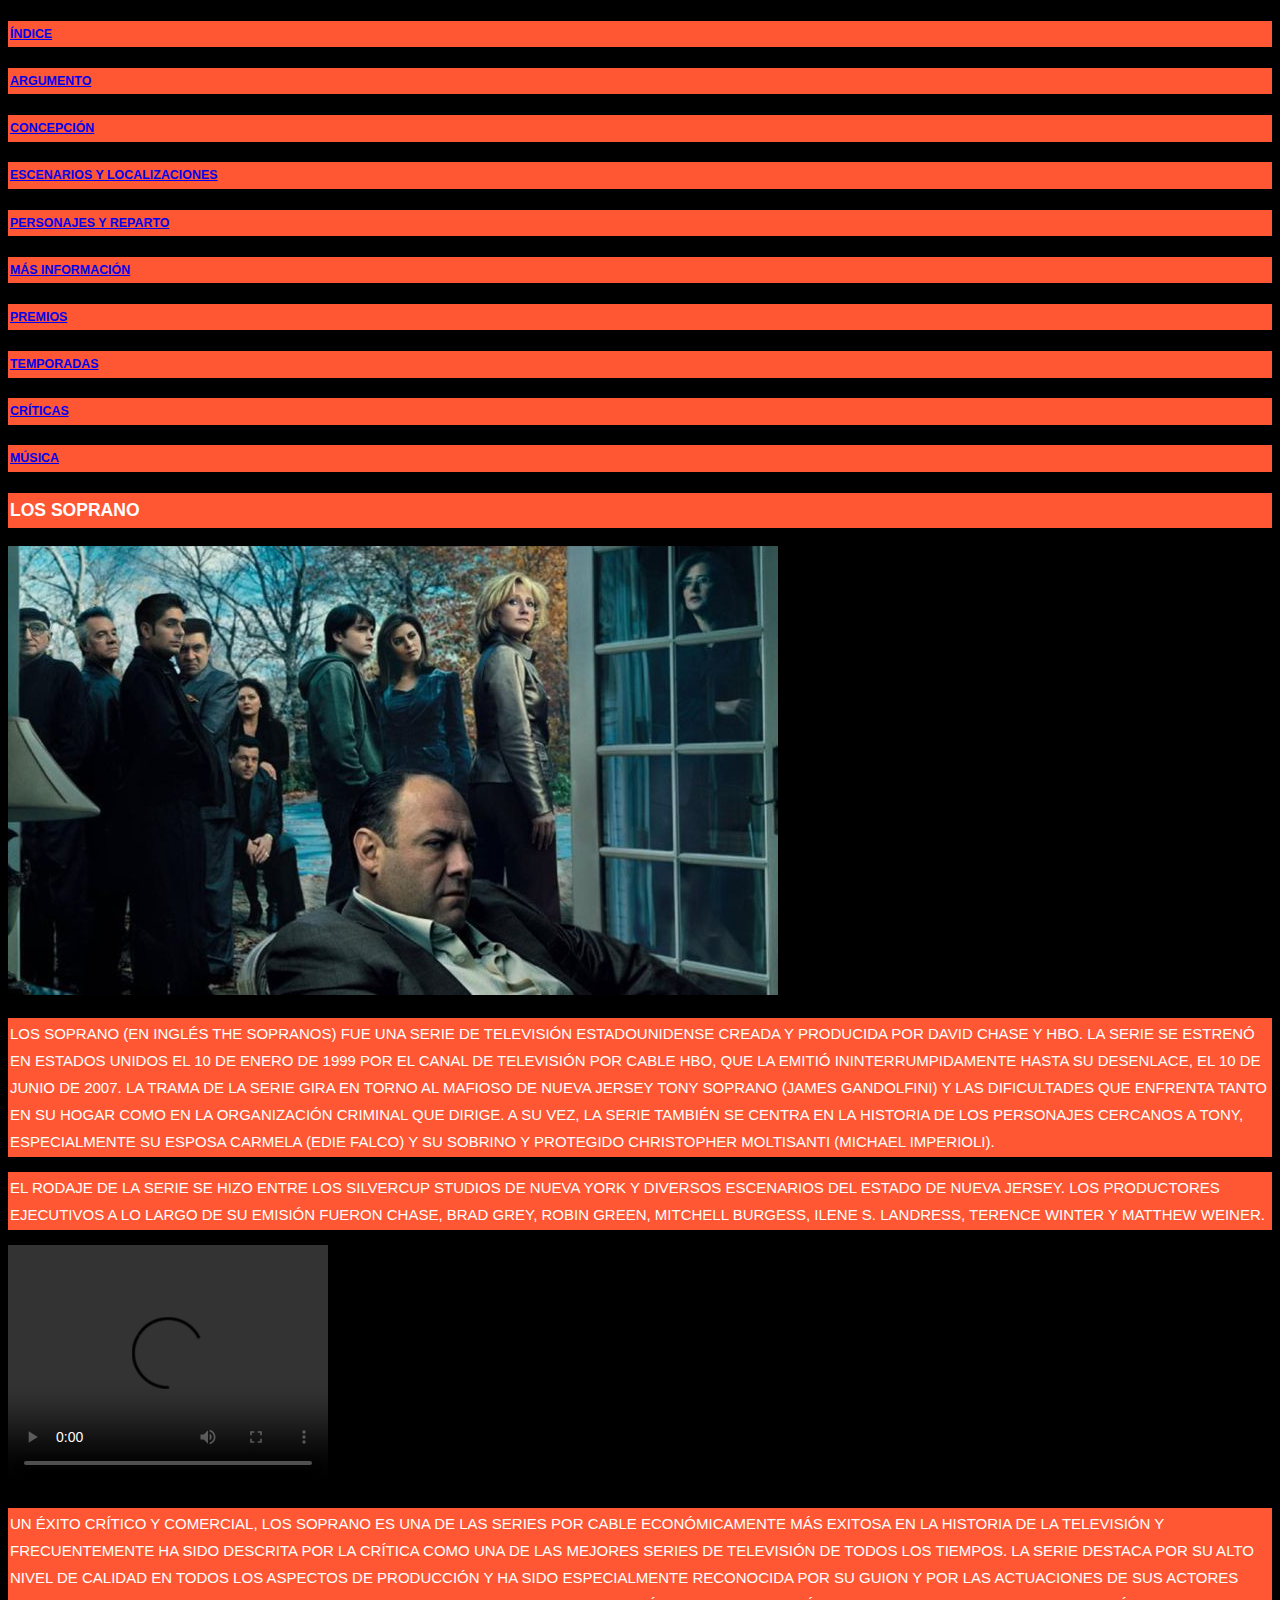
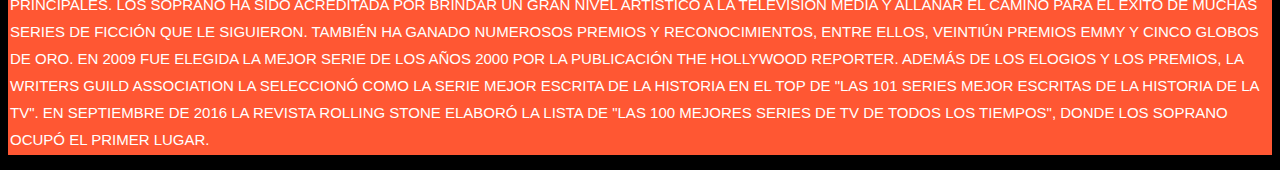
==== index.html @ 7cc82133 "first commit" ====
<!DOCTYPE html>
<html lang="es">
<head>
    <meta charset="UTF-8">
    <meta name="viewport" content="width=device-width, initial-scale=1.0">
    <meta http-equiv="X-UA-Compatible" content="ie=edge">
    <link rel="stylesheet" href="Indice.css">
    <title>Document</title>
</head>
<body>
        <h5>
                <a href=index.html>Índice</a> 
            </h5>
            <h5>
                <a href=Argumento.html>Argumento</a>
            </h5>
        
            <h5>
                <a href=Concepcion.html>Concepción</a>
            </h5>
        
            <h5>
                <a href=Escenarios.html>Escenarios y Localizaciones</a>
            </h5>
            <h5>
                <a href=Personajes.html>Personajes y Reparto</a>
            </h5>
                
            <h5>
                <a href=Informacion.html>Más Información</a>
            </h5>
            
            <h5>
                <a href=Premios.html>Premios</a> 
            </h5>
            <h5>
                <a href=Temporadas.html>Temporadas</a> 
            </h5>
            <h5>
                    <a href=Criticas.html>Críticas</a> 
            </h5>
            <h5>
                    <a href=Musica.html>Música</a> 
            </h5>
    <h3>
        Los Soprano
    </h3>
    <img src="Multimedia/soprano1.jpg" alt="Italian Trulli">
    <p>
            Los Soprano (en inglés The Sopranos) fue una serie de televisión estadounidense creada y
            producida por David Chase y HBO. La serie se estrenó en Estados Unidos el 10 de enero de
            1999 por el canal de televisión por cable HBO, que la emitió ininterrumpidamente hasta su
            desenlace, el 10 de junio de 2007. La trama de la serie gira en torno al mafioso de Nueva
            Jersey Tony Soprano (James Gandolfini) y las dificultades que enfrenta tanto en su hogar como
            en la organización criminal que dirige. A su vez, la serie también se centra en la historia de los
            personajes cercanos a Tony, especialmente su esposa Carmela (Edie Falco) y su sobrino y
            protegido Christopher Moltisanti (Michael Imperioli).
    </p>
    <p>
            El rodaje de la serie se hizo entre los Silvercup Studios de Nueva York y diversos escenarios
            del estado de Nueva Jersey. Los productores ejecutivos a lo largo de su emisión fueron Chase,
            Brad Grey, Robin Green, Mitchell Burgess, Ilene S. Landress, Terence Winter y Matthew
            Weiner.
    </p>

    <video width="320" height="240" controls>
            <source src="Multimedia/trailer.mp4" type="video/mp4">
          </video>

    <p>
            Un éxito crítico y comercial, Los Soprano es una de las series por cable económicamente más
            exitosa en la historia de la televisión y frecuentemente ha sido descrita por la crítica como una
            de las mejores series de televisión de todos los tiempos. La serie destaca por su alto nivel de
            calidad en todos los aspectos de producción y ha sido especialmente reconocida por su guion y
            por las actuaciones de sus actores principales. Los Soprano ha sido acreditada por brindar un
            gran nivel artístico a la televisión media y allanar el camino para el éxito de muchas series de
            ficción que le siguieron. También ha ganado numerosos premios y reconocimientos, entre ellos,
            veintiún Premios Emmy y cinco Globos de Oro. En 2009 fue elegida la mejor serie de los años
            2000 por la publicación The Hollywood Reporter. Además de los elogios y los premios, la
            Writers Guild Association la seleccionó como la serie mejor escrita de la historia en el top de
            "Las 101 series mejor escritas de la historia de la TV". En septiembre de 2016 la revista Rolling
            Stone elaboró la lista de "Las 100 mejores series de TV de todos los tiempos", donde Los
            Soprano ocupó el primer lugar.
    </p>
        

</body>
</html>
---- Indice.css ----
body {
      font: 400 15px Tahoma, sans-serif;
      line-height: 1.8;
      color: #ffffff;
      background-color: #000000;
  }

  h5,h3{
    font-family: cursive, Verdana, sans-serif;
    background-color:#FF5733; 
    color: #fff;
    text-transform: uppercase;
    padding: 2px;
    text-align: left;
}

p{
    font-family: cursive, Verdana, sans-serif;
    background-color:#FF5733; 
    color: #fff;
    text-transform: uppercase;
    padding: 2px;
    text-align: left;
}
table
{
    font-family: cursive, Verdana, sans-serif;
    background-color:#FF5733; 
    color: #fff;
    text-transform: uppercase;
    padding: 2px;
    text-align: left;
}
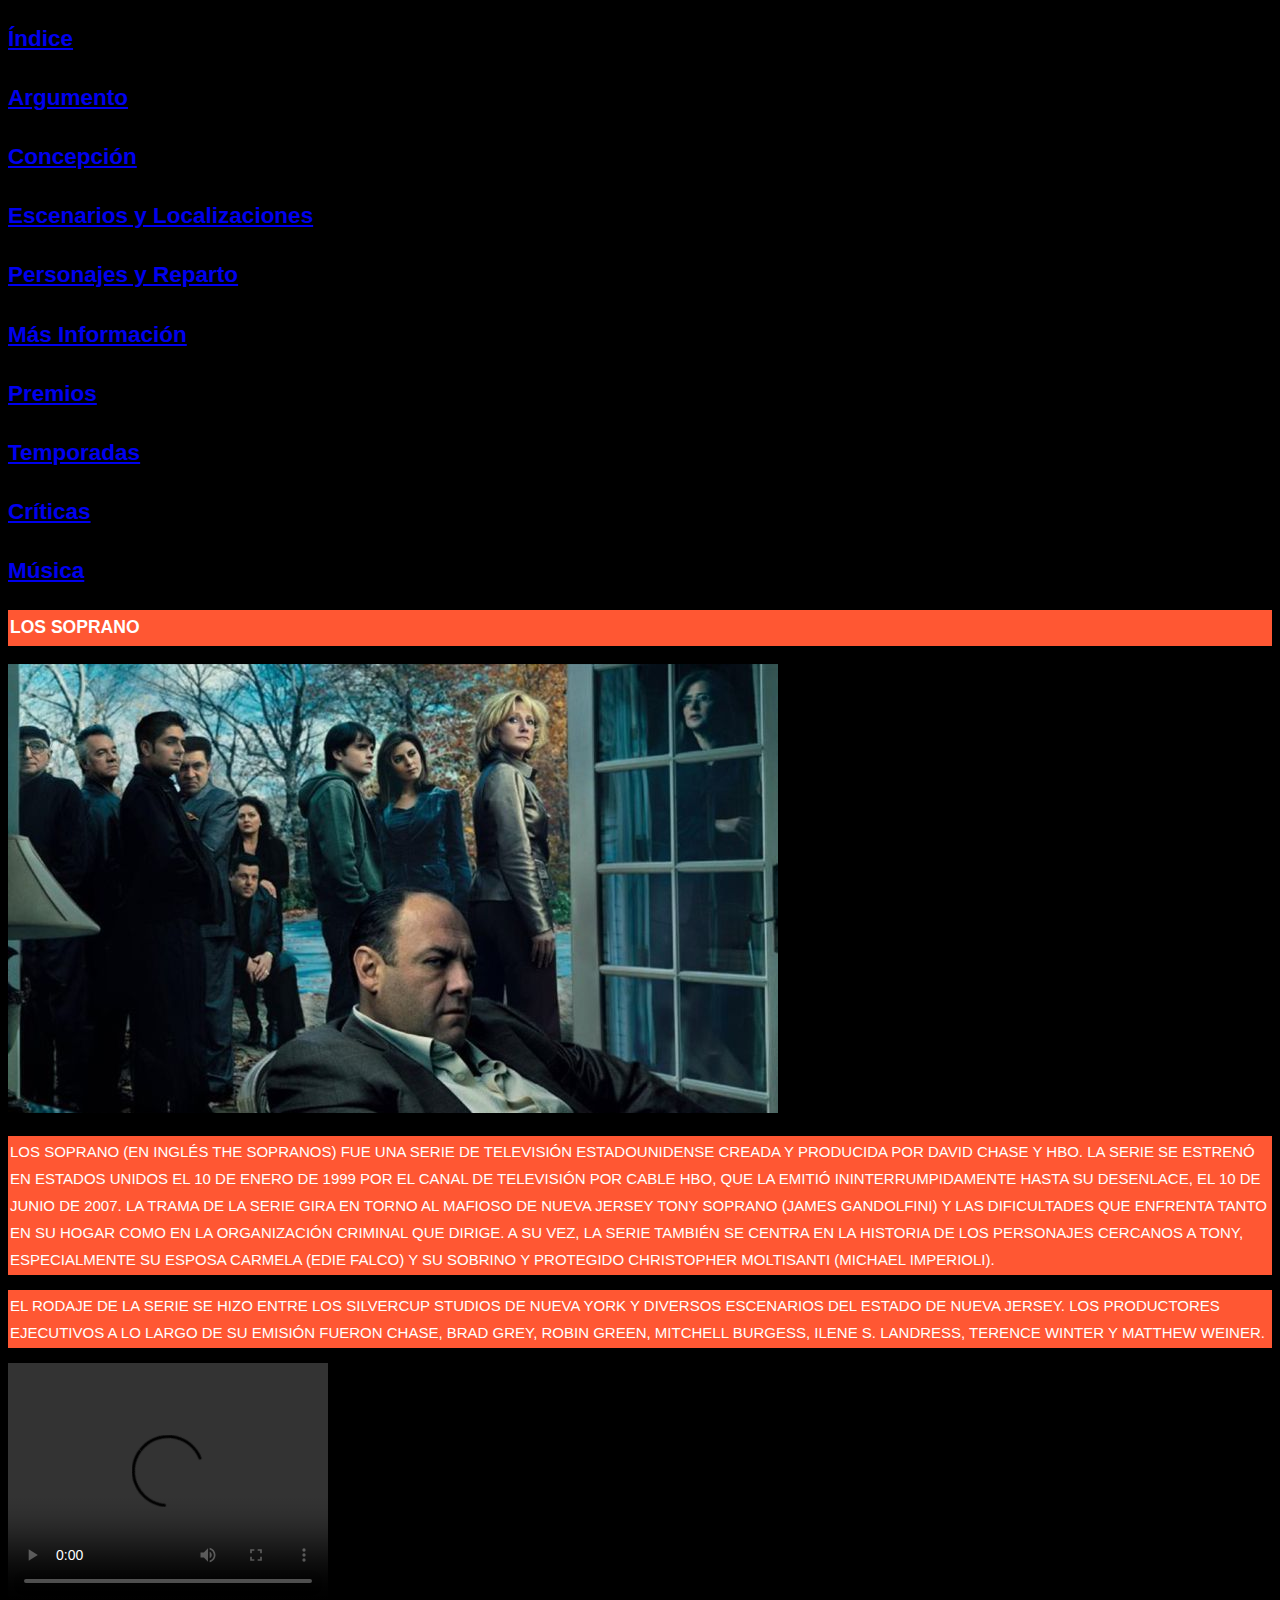
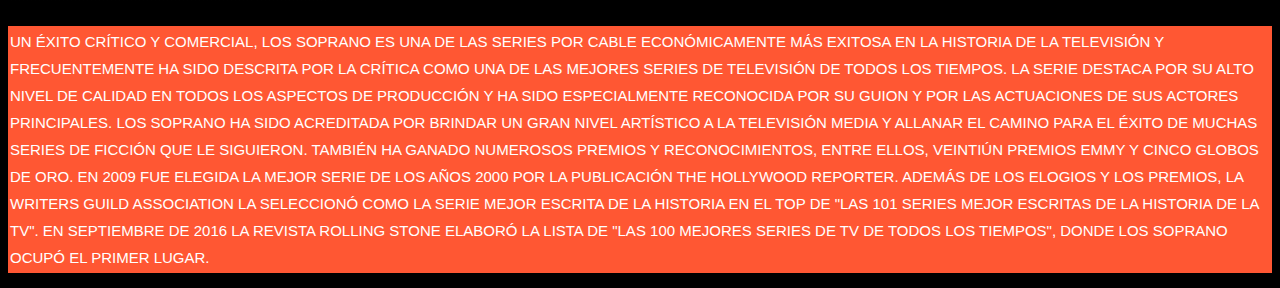
==== commit 2df3b1cc: "first commit" ====
--- a/index.html
+++ b/index.html
@@ -8,40 +8,40 @@
     <title>Document</title>
 </head>
 <body>
-        <h5>
-                <a href=index.html>Índice</a> 
-            </h5>
-            <h5>
-                <a href=Argumento.html>Argumento</a>
-            </h5>
+        <h2>
+                <a Indice href=index.html>Índice</a> 
+            </h2>
+            <h2>
+                <a Argumento href=Argumento.html>Argumento</a>
+            </h2>
         
-            <h5>
-                <a href=Concepcion.html>Concepción</a>
-            </h5>
+            <h2>
+                <a Concepcion href=Concepcion.html>Concepción</a>
+            </h2>
         
-            <h5>
-                <a href=Escenarios.html>Escenarios y Localizaciones</a>
-            </h5>
-            <h5>
-                <a href=Personajes.html>Personajes y Reparto</a>
-            </h5>
+            <h2>
+                <a Escenarios href=Escenarios.html>Escenarios y Localizaciones</a>
+            </h2>
+            <h2>
+                <a Personajes href=Personajes.html>Personajes y Reparto</a>
+            </h2>
                 
-            <h5>
-                <a href=Informacion.html>Más Información</a>
-            </h5>
+            <h2>
+                <a Informacion href=Informacion.html>Más Información</a>
+            </h2>
             
-            <h5>
-                <a href=Premios.html>Premios</a> 
-            </h5>
-            <h5>
-                <a href=Temporadas.html>Temporadas</a> 
-            </h5>
-            <h5>
-                    <a href=Criticas.html>Críticas</a> 
-            </h5>
-            <h5>
-                    <a href=Musica.html>Música</a> 
-            </h5>
+            <h2>
+                <a Premios href=Premios.html>Premios</a> 
+            </h2>
+            <h2>
+                <a Temporadas href=Temporadas.html>Temporadas</a> 
+            </h2>
+            <h2>
+                    <a Criticas href=Criticas.html>Críticas</a> 
+            </h2>
+            <h2>
+                    <a Musica href=Musica.html>Música</a> 
+            </h2>
     <h3>
         Los Soprano
     </h3>
--- a/Indice.css
+++ b/Indice.css
@@ -10,7 +10,7 @@
     background-color:#FF5733; 
     color: #fff;
     text-transform: uppercase;
-    padding: 2px;
+    padding: 2px 2px;
     text-align: left;
 }
 
@@ -19,15 +19,14 @@
     background-color:#FF5733; 
     color: #fff;
     text-transform: uppercase;
-    padding: 2px;
+    padding: 2px 2px;
     text-align: left;
 }
-table
-{
+link{
     font-family: cursive, Verdana, sans-serif;
     background-color:#FF5733; 
     color: #fff;
     text-transform: uppercase;
-    padding: 2px;
+    padding: 2px 2px;
     text-align: left;
 }